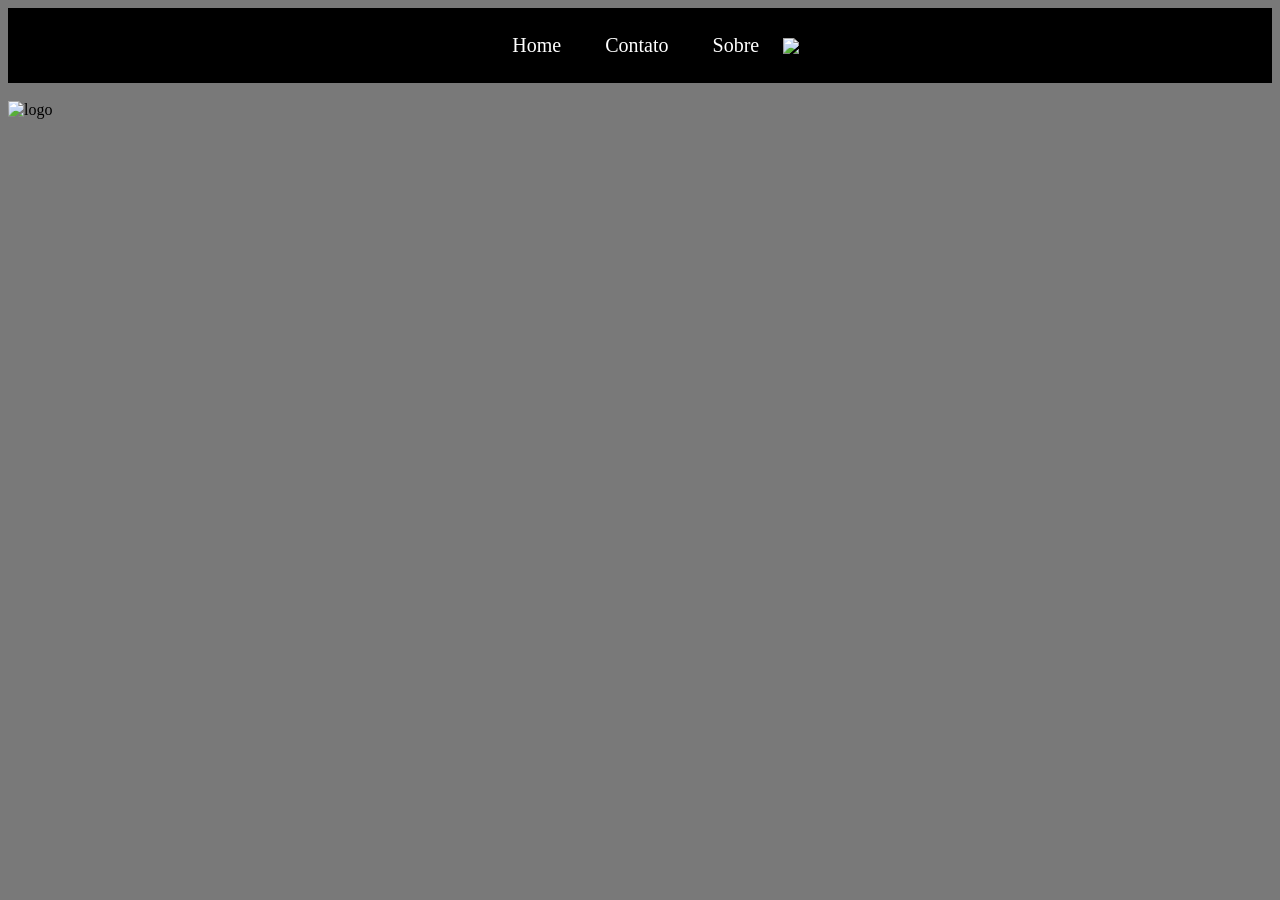
==== index.html @ 3132a2b2 "." ====
<!DOCTYPE html>
<html lang="en">
<head>
  <meta charset="UTF-8">
  <meta name="viewport" content="width=device-width, initial-scale=1.0">
  <link rel="stylesheet" href="style.css">
  <title>Home</title>
</head>
<body>

<header>
  <!--Cabeçalho do site-->
  <nav>
    <ul>
      <a href="index.html">Home</a>
      <a href="contato.html">Contato</a>
      <a href="sobre.html">Sobre</a>
      <img src="https://upload.wikimedia.org/wikipedia/commons/8/8c/SENAI_S%C3%A3o_Paulo_logo.png" alt="logo" width="100" weight="20">
    </ul>
  </nav>

  <br>
  <img class="logo" src="https://upload.wikimedia.org/wikipedia/commons/8/8c/SENAI_S%C3%A3o_Paulo_logo.png" alt="logo" width="100" weight="20">
</header>
  
<main>
  <!--Corpo do site-->
</main>

<footer>
  <!--Rodapé do site-->
</footer>
</body>
</html>
---- style.css ----
nav {
  text-align: center;
  padding: 10px;
  background-color: black;
}

nav a {
  color: white;
  margin: 20px;
  text-decoration: none;
  font-size: 20px;
}

img.logo {
  height: 350px;
  width: 100%;
}

body {
  background-color: rgba(0, 0, 0, 0.527);
}

form {
  padding: 80px;
  text-align: center;
  box-shadow: 1px 1px 5px black;
  background-color: rgb(0, 0, 0);
  width: 300px;
  margin: 50px auto;
  border-radius: 10px;
}

form label {
  display: block;
  text-align: center;
  margin: 5px;
  color: white;
  font-size: 20px
}

form input[type="text"] {
  width: 100%;
  padding: 10px;
  margin: 10px 0;
  border-radius: 5px;
}

form input[type="email"] {
  width: 100%;
  padding: 10px;
  margin: 10px 0;
  border-radius: 5px;
}

form textarea {
  width: 100%;
  height: 100px;
  padding:10px;
  margin: 10px 0;
  border-radius: 10px;
}

form button {
  display: block;
  margin: 20px auto;
  color: black;
  background-color: white;
  height: 40px;
  width: 100px;
  border-radius: 10px;
}

h1 {
  text-align: center;
  color: black;
}

p{
  text-align: center;
  color: white;
  box-shadow: 1px 1px 5px black;
  width: 500px;
  margin: 20px auto;
  padding: 10px;
  border-radius: 10px;
  background-color: black;
  font-size: 20px;
}
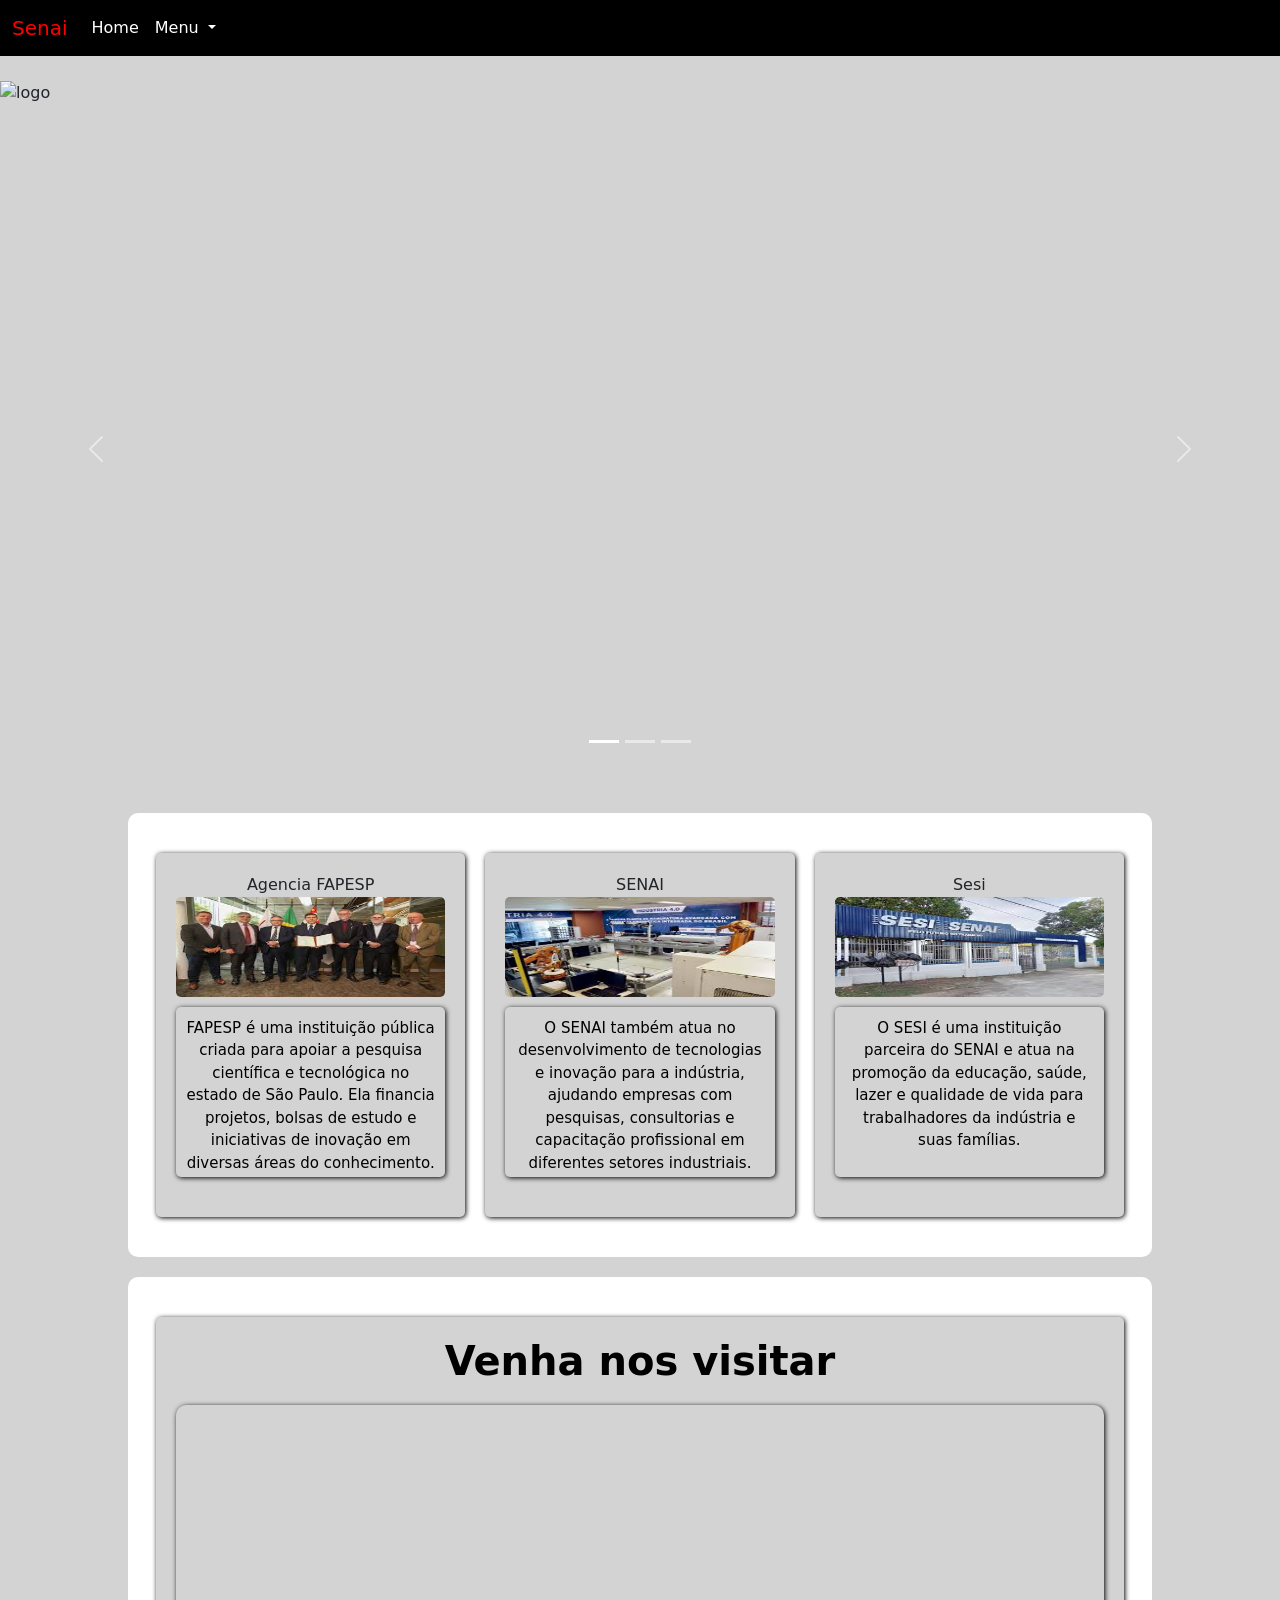
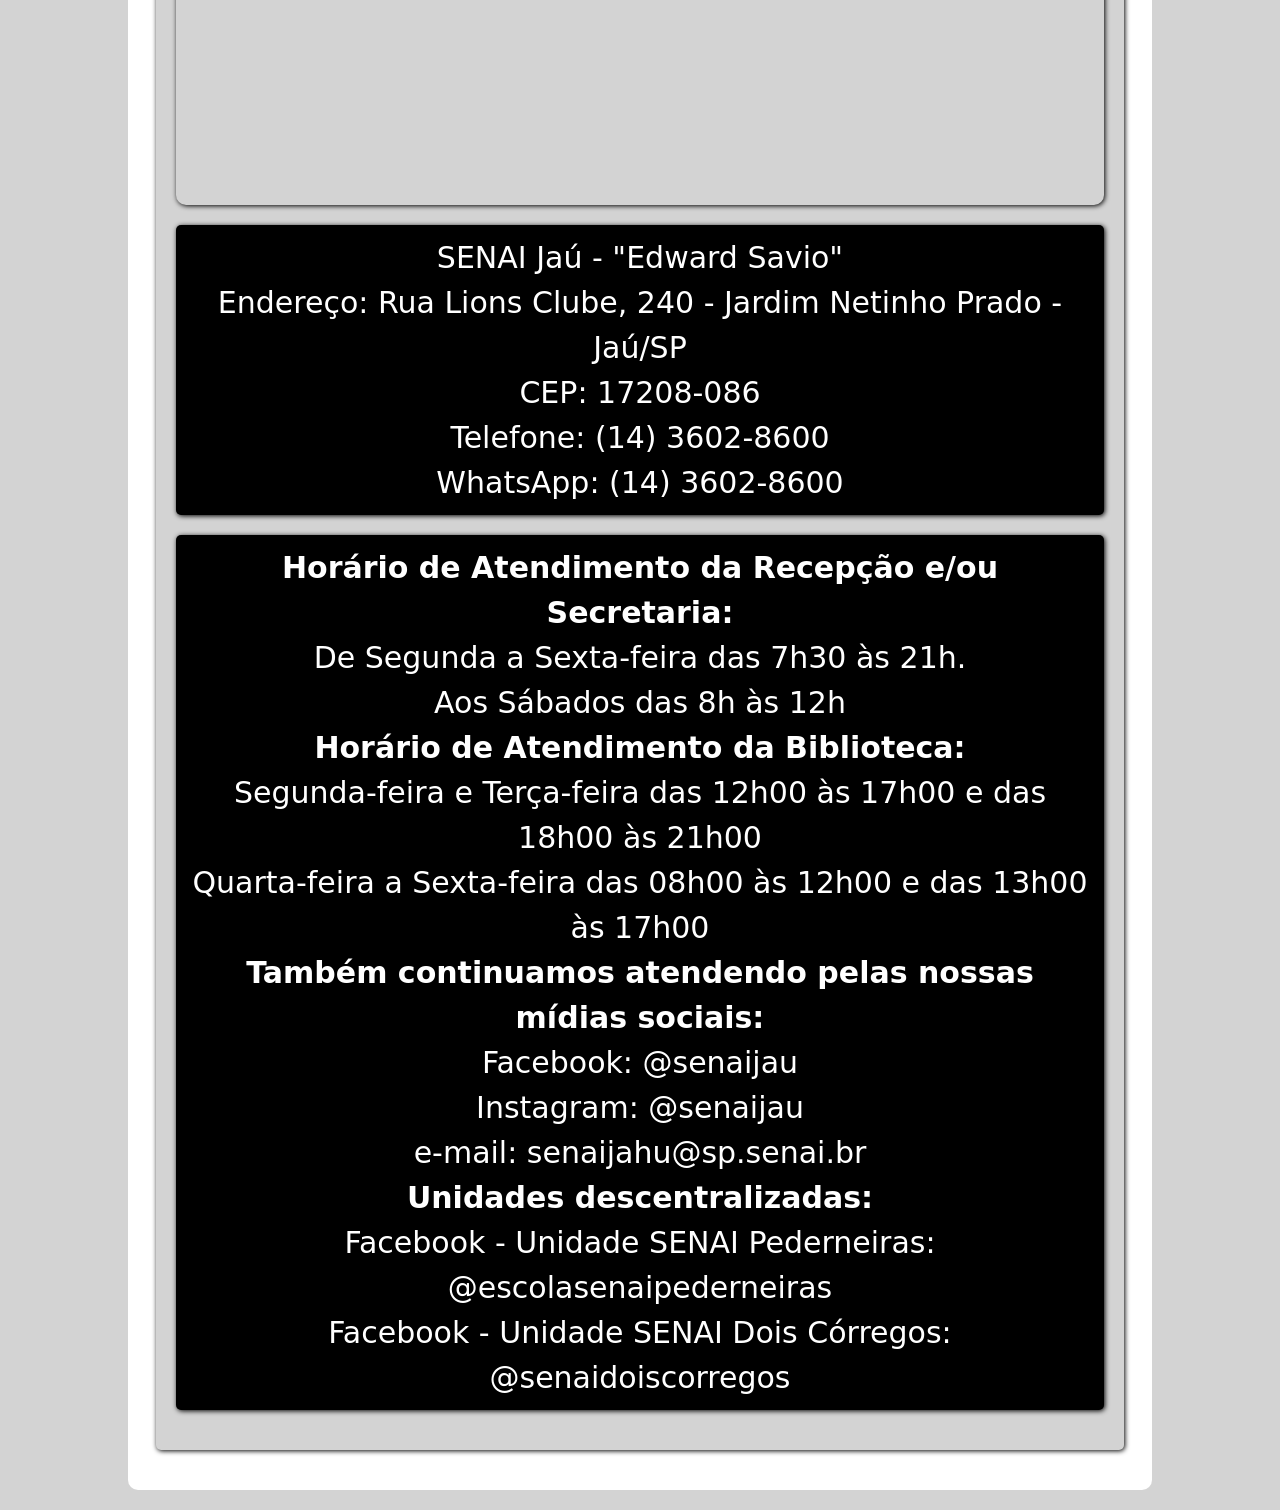
==== commit adc0f94c: "." ====
--- a/index.html
+++ b/index.html
@@ -1,34 +1,180 @@
 <!DOCTYPE html>
-<html lang="en">
+<html lang="pt-BR">
+
 <head>
   <meta charset="UTF-8">
   <meta name="viewport" content="width=device-width, initial-scale=1.0">
-  <link rel="stylesheet" href="style.css">
   <title>Home</title>
+  <link href="https://cdn.jsdelivr.net/npm/bootstrap@5.3.8/dist/css/bootstrap.min.css" rel="stylesheet"
+    integrity="sha384-sRIl4kxILFvY47J16cr9ZwB07vP4J8+LH7qKQnuqkuIAvNWLzeN8tE5YBujZqJLB" crossorigin="anonymous">
+  <script src="https://cdn.jsdelivr.net/npm/bootstrap@5.3.8/dist/js/bootstrap.bundle.min.js"
+    integrity="sha384-FKyoEForCGlyvwx9Hj09JcYn3nv7wiPVlz7YYwJrWVcXK/BmnVDxM+D2scQbITxI"
+    crossorigin="anonymous"></script>
+  <link rel="stylesheet" href="styles.css">
 </head>
+
 <body>
+  <header>
+    <!--Cabeçalho do site-->
+    <nav class="navbar navbar-expand-lg bg-body-tertiary">
+      <div class="container-fluid">
+        <a class="navbar-brand" href="#">Senai</a>
+        <button class="navbar-toggler" type="button" data-bs-toggle="collapse" data-bs-target="#navbarNavDropdown"
+          aria-controls="navbarNavDropdown" aria-expanded="false" aria-label="Toggle navigation">
+          <span class="navbar-toggler-icon"></span>
+        </button>
+        <div class="collapse navbar-collapse" id="navbarNavDropdown">
+          <ul class="navbar-nav">
+            <li class="nav-item">
+              <a class="nav-link active" aria-current="page" href="index.html">Home</a>
+            </li>
+            <li class="nav-item dropdown">
+              <a class="nav-link dropdown-toggle" href="#" role="button" data-bs-toggle="dropdown"
+                aria-expanded="false">
+                Menu
+              </a>
+              <ul class="dropdown-menu">
+                <li><a class="dropdown-item" href="contato.html">Contato</a></li>
+                <li><a class="dropdown-item" href="sobre.html">Sobre</a></li>
+              </ul>
+            </li>
+          </ul>
+        </div>
+      </div>
+    </nav>
 
-<header>
-  <!--Cabeçalho do site-->
-  <nav>
-    <ul>
-      <a href="index.html">Home</a>
-      <a href="contato.html">Contato</a>
-      <a href="sobre.html">Sobre</a>
-      <img src="https://upload.wikimedia.org/wikipedia/commons/8/8c/SENAI_S%C3%A3o_Paulo_logo.png" alt="logo" width="100" weight="20">
-    </ul>
-  </nav>
+    <br>
+    <img class="logo" src="https://upload.wikimedia.org/wikipedia/commons/8/8c/SENAI_S%C3%A3o_Paulo_logo.png"
+      alt="logo">
+
+  </header>
 
   <br>
-  <img class="logo" src="https://upload.wikimedia.org/wikipedia/commons/8/8c/SENAI_S%C3%A3o_Paulo_logo.png" alt="logo" width="100" weight="20">
-</header>
-  
-<main>
-  <!--Corpo do site-->
-</main>
+  <main>
+    <div id="carouselExampleIndicators" class="carousel slide">
+      <div class="carousel-indicators">
+        <button type="button" data-bs-target="#carouselExampleIndicators" data-bs-slide-to="0" class="active"
+          aria-current="true" aria-label="Slide 1"></button>
+        <button type="button" data-bs-target="#carouselExampleIndicators" data-bs-slide-to="1"
+          aria-label="Slide 2"></button>
+        <button type="button" data-bs-target="#carouselExampleIndicators" data-bs-slide-to="2"
+          aria-label="Slide 3"></button>
+      </div>
+      <div class="carousel-inner">
+        <div class="carousel-item active">
+          <video class="d-block w-100" autoplay loop muted>
+            <source src="videos/video1.mp4" type="video/mp4">
+          </video>
+        </div>
+        <div class="carousel-item">
+          <video class="d-block w-100" autoplay loop muted>
+            <source src="videos/video2.mp4" type="video/mp4">
+          </video>
+        </div>
+        <div class="carousel-item">
+          <video class="d-block w-100" autoplay loop muted>
+            <source src="videos/video3.mp4" type="video/mp4">
+          </video>
+        </div>
+      </div>
+      <button class="carousel-control-prev" type="button" data-bs-target="#carouselExampleIndicators"
+        data-bs-slide="prev">
+        <span class="carousel-control-prev-icon" aria-hidden="true"></span>
+        <span class="visually-hidden">Previous</span>
+      </button>
+      <button class="carousel-control-next" type="button" data-bs-target="#carouselExampleIndicators"
+        data-bs-slide="next">
+        <span class="carousel-control-next-icon" aria-hidden="true"></span>
+        <span class="visually-hidden">Next</span>
+      </button>
+    </div>
+    <br>
+    <div class="container text-center">
+      <div class="row align-items-center">
+        <div class="col">
+          Agencia FAPESP <br>
+          <img class=educacao src="imagens/i1.jpg.jpeg " alt="Fapesp">
+          <p class="informativo">
+            FAPESP é uma instituição pública criada para apoiar a pesquisa científica e tecnológica no estado de São
+            Paulo. Ela financia projetos, bolsas de estudo e iniciativas de inovação em diversas áreas do conhecimento.
+          </p>
+        </div>
+        <div class="col">
+          SENAI
+          <img class=educacao2 src="imagens/i2.jpg.jpeg" alt="Senai">
+          <p class="informativo2">
+            O SENAI também atua no desenvolvimento de tecnologias e inovação para a indústria, ajudando empresas com
+            pesquisas, consultorias e capacitação profissional em diferentes setores industriais.
+          </p >
+        </div>
+        <div class="col">
+          Sesi
+          <img class=educacao3 src="imagens/i3.jpg.jpeg" alt="Sesi">
+          <p class="informativo3">
+            O SESI é uma instituição parceira do SENAI e atua na promoção da educação, saúde, lazer e qualidade de vida para trabalhadores da indústria e suas famílias.
+          </p>
+        </div>
+      </div>
+    </div>
+  </main>
+  <div class="container text-center">
+      <div class="row align-items-center">
+        <div class="col">
+          <h1><strong>Venha nos visitar</strong></h1>
+          <iframe
+            src="https://www.google.com/maps/embed?pb=!1m18!1m12!1m3!1d3509.176230170052!2d-48.557268977165215!3d-22.28383490478789!2m3!1f0!2f0!3f0!3m2!1i1024!2i768!4f13.1!3m3!1m2!1s0x94b8a7b94de94c4b%3A0x82a7d3283a0d4e7d!2sSenai%20Jau!5e1!3m2!1spt-BR!2sbr!4v1779277561330!5m2!1spt-BR!2sbr"
+            width="600" height="450" style="border:0;" allowfullscreen="" loading="lazy"
+            referrerpolicy="no-referrer-when-downgrade"></iframe>
 
-<footer>
-  <!--Rodapé do site-->
-</footer>
+          <p>
+            SENAI Jaú - "Edward Savio"
+            <br>
+            Endereço: Rua Lions Clube, 240 - Jardim Netinho Prado - Jaú/SP
+            <br>
+            CEP: 17208-086
+            <br>
+            Telefone: (14) 3602-8600
+            <br>
+            WhatsApp: (14) 3602-8600
+          </p>
+
+          <p>
+            <strong>Horário de Atendimento da Recepção e/ou Secretaria:</strong>
+            <br>
+            De Segunda a Sexta-feira das 7h30 às 21h.
+            <br>
+            Aos Sábados das 8h às 12h
+            <br>
+
+
+            <strong>Horário de Atendimento da Biblioteca:</strong>
+            <br>
+            Segunda-feira e Terça-feira das 12h00 às 17h00 e das 18h00 às 21h00
+            <br>
+            Quarta-feira a Sexta-feira das 08h00 às 12h00 e das 13h00 às 17h00
+            <br>
+            <strong>Também continuamos atendendo pelas nossas mídias sociais:</strong>
+            <br>
+            Facebook: @senaijau
+            <br>
+            Instagram: @senaijau
+            <br>
+            e-mail: senaijahu@sp.senai.br
+            <br>
+            <strong>Unidades descentralizadas:</strong>
+            <br>
+            Facebook - Unidade SENAI Pederneiras: @escolasenaipederneiras
+            <br>
+            Facebook - Unidade SENAI Dois Córregos: @senaidoiscorregos
+          </p>
+        </div>
+      </div>
+    </div>
+  </main>
+
+  <footer>
+    <!--Rodapé do site-->
+  </footer>
 </body>
+
 </html>
--- a/styles.css
+++ b/styles.css
@@ -0,0 +1,179 @@
+.bg-body-tertiary {
+    background-color: black !important;
+}
+
+.navbar-brand {
+    color: red !important;
+}
+
+.navbar-toggler-icon {
+    background-image: url("data:image/svg+xml;charset=utf8,%3Csvg viewBox='0 0 30 30' xmlns='http://www.w3.org/2000/svg'%3E%3Cpath stroke='rgba%28255, 255, 255, 1%29' stroke-width='2' stroke-linecap='round' stroke-miterlimit='10' d='M4 7h22M4 15h22M4 23h22'/%3E%3C/svg%3E") !important;
+}
+
+.nav-link {
+    color: white !important;
+}
+
+.dropdown-menu {
+    background-color: black !important;
+}
+
+.dropdown-item {
+    color: white !important;
+    background-color: black !important;
+}
+
+img.logo {
+    height: 200px;  
+    width: 100%;
+}
+
+body {
+    background-color: lightgray;
+}
+
+form {
+    padding: 80px;
+    text-align: center;
+    box-shadow: 1px 1px 5px black;
+    background-color: black;
+    width: 500px;
+    margin: 50px auto;
+    border-radius: 10px;
+}
+
+form label {
+    display: block;
+    text-align: center;
+    margin: 5px;
+    color: white;
+    font-size: 20px;
+}
+
+form input[type="text"] {
+    width: 100%;
+    padding: 10px;
+    margin: 10px 0;
+    border-radius: 5px;
+}
+
+form input[type="email"] {
+    width: 100%;
+    padding: 10px;
+    margin: 10px 0;
+    border-radius: 5px;
+}
+
+form textarea {
+    width: 100%;
+    padding: 10px;
+    margin: 10px 0;
+    border-radius: 5px;
+    height: 100px;
+}
+
+form button {
+    display: block;
+    margin: 20px auto;
+    background-color: white;
+    color: black;
+    height: 40px;
+    width: 100px;
+    border-radius: 5px;
+}
+
+h1 {
+    text-align: center;
+    color: black;
+}
+
+p {
+    text-align: center;
+    color: white;
+    box-shadow: 1px 1px 5px black;
+    width: 100%;
+    margin: 20px auto;
+    padding: 10px;
+    border-radius: 5px;
+    background-color: black;
+    font-size: 30px;
+}
+
+div.container{
+    margin: 20px auto;
+    padding: 20px;
+    background-color: white;
+    width: 80%;
+    border-radius: 10px;
+}
+
+div.row {
+    display: flex;
+    justify-content: space-around;
+    padding: 10px;
+    
+}
+
+div.col{
+    flex: 1;
+    margin: 10px;
+    padding: 20px;
+    background-color: lightgray;
+    box-shadow: 1px 1px 5px black;
+    border-radius: 5px;
+}
+
+div.col img.educacao{
+    width: 100%;
+    height: 100px;
+    border-radius: 5px; 
+}
+
+div.col p.informativo{
+    margin-top: 10px;
+    color: black;
+    font-size: 15px;
+    box-shadow: 1px 1px 5px black;
+    background-color: lightgray;
+    width: 100%;
+    height: 170px;
+}
+div.col img.educacao2{
+    width: 100%;
+    height: 100px;
+    border-radius: 5px; 
+}
+
+div.col p.informativo2{
+    margin-top: 10px;
+    color: black;
+    font-size: 15px;
+    box-shadow: 1px 1px 5px black;
+    background-color: lightgray;
+    width: 100%;
+    height: 170px;
+}
+div.col img.educacao3{
+    width: 100%;
+    height: 100px;
+    border-radius: 5px; 
+}
+
+div.col p.informativo3{
+    margin-top: 10px;
+    color: black;
+    font-size: 15px;
+    box-shadow: 1px 1px 5px black;
+    background-color: lightgray;
+    width: 100%;
+    height: 170px;
+}
+iframe {
+    display: block;
+    margin: 20px auto;
+    width: 100%;
+    height: 400px;
+    border: nome;
+    border-radius: 10px;
+    box-shadow: 1px 1px 5px black;
+}
